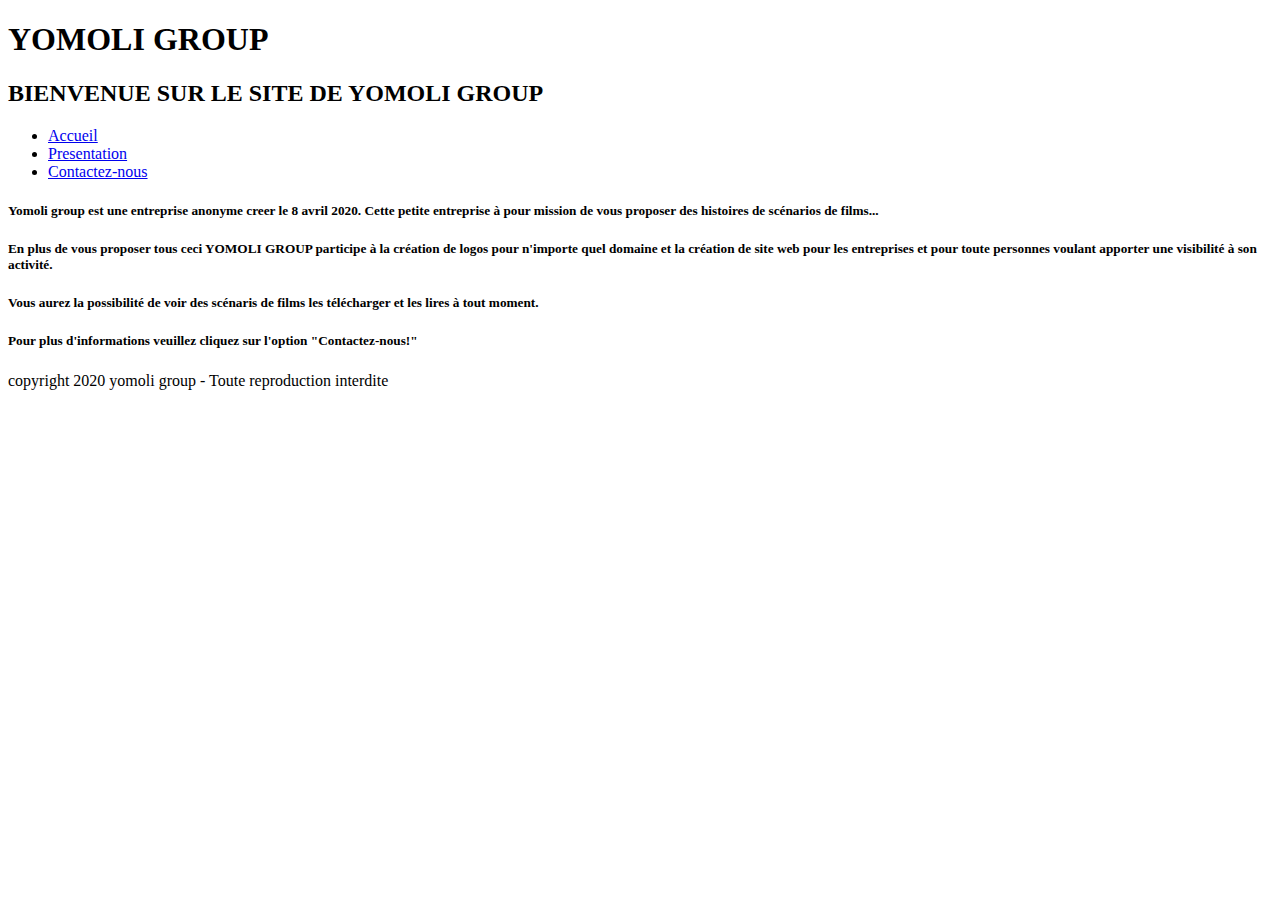
==== index.html @ 43124998 "index.html" ====
<!DOCTYPE html>
<!DOCTYPE html>
<html>
<head>
	<section class="vert">
		<h1>YOMOLI    GROUP</h1>
	</section>
	<title>yomoligroup</title>
	<meta charset="utf-8">
	<meta name="viewport" content="width=device-width, initial scale=1.0">
	<link rel="stylesheet" type="text/css" href="style.css">
</head>
<body>
	<header>
		<h2>BIENVENUE SUR LE SITE DE YOMOLI GROUP</h2>
	</header>
	<nav>
		<div class="table">
			<ul>
				<li class="menu-ind">
					<a href="accueil.html">Accueil</a>
				</li>
				<li class="menu-pres">
					<a href="presentation.html">Presentation</a>
				</li>
				<li class="menu-cont">
					<a href="contactez-nous.html">Contactez-nous</a>
				</li>
			</ul>
		</div>
	</nav>
	<section class="violet">
		<h5>Yomoli group est une entreprise anonyme creer le 8 avril 2020. Cette petite entreprise à pour mission de vous proposer des histoires de scénarios de films... </h5>
		<h5>En plus de vous proposer tous ceci YOMOLI GROUP participe à la création de logos pour n'importe quel domaine et la création de site web pour les entreprises et pour toute personnes voulant apporter une visibilité à son activité.</h5>
		<h5>Vous aurez la possibilité de voir des scénaris de films les télécharger et les lires à tout moment.</h5>
		<h5>Pour plus d'informations veuillez cliquez sur l'option "Contactez-nous!"</h5>
	</section>		
	<footer>
		<p>copyright 2020 yomoli group - Toute reproduction interdite</p>
	</footer>
</body>
</html>
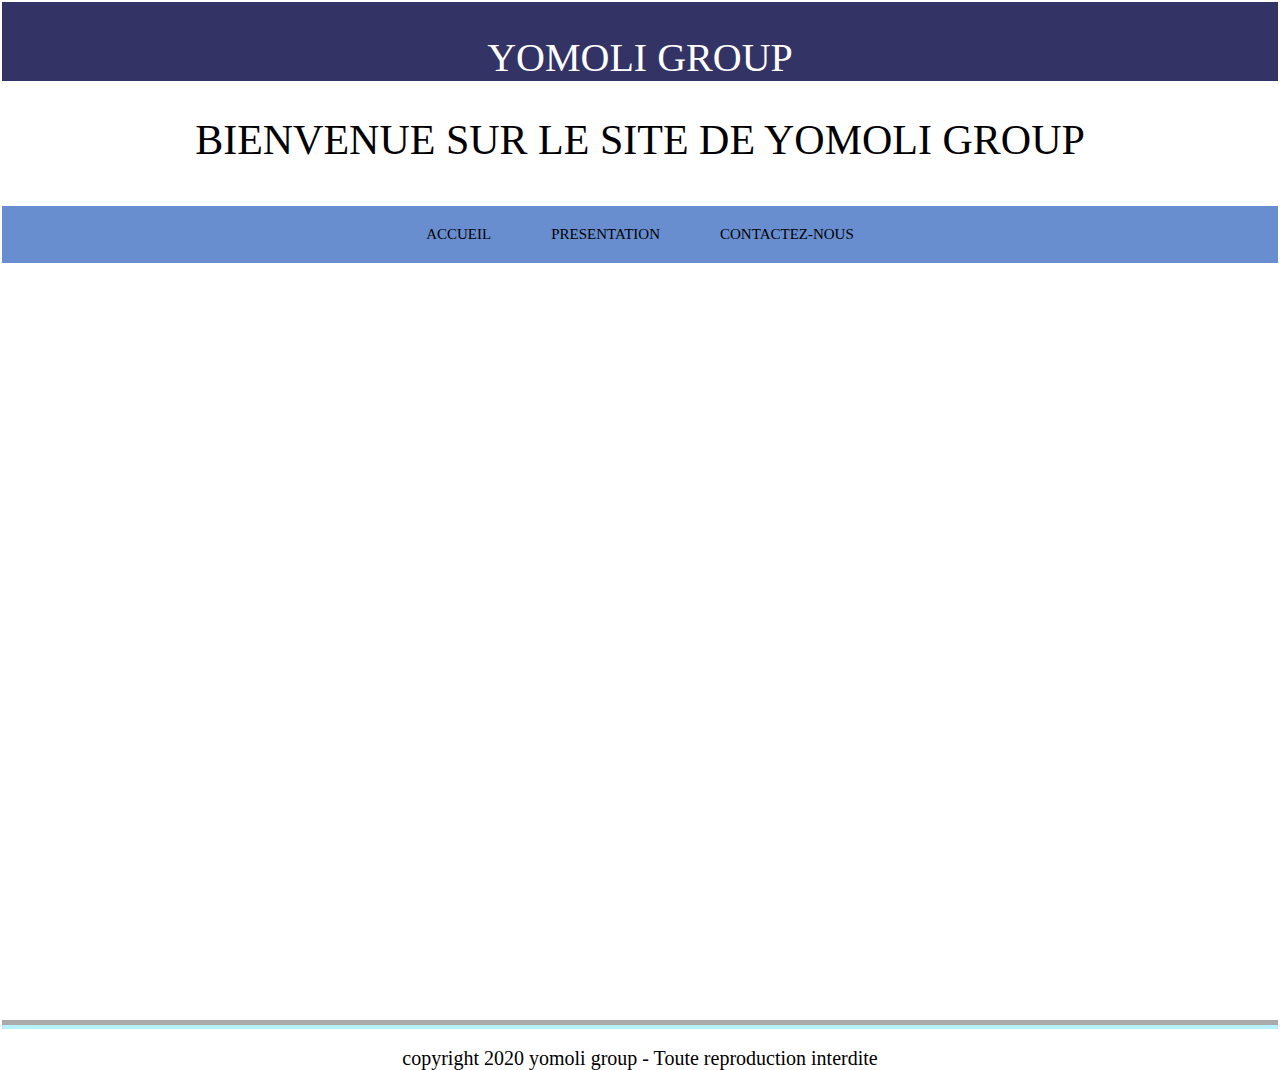
==== commit 484d9332: "Add files via upload" ====
--- a/index.html
+++ b/index.html
@@ -1,42 +1,42 @@
-<!DOCTYPE html>
-<!DOCTYPE html>
-<html>
-<head>
-	<section class="vert">
-		<h1>YOMOLI    GROUP</h1>
-	</section>
-	<title>yomoligroup</title>
-	<meta charset="utf-8">
-	<meta name="viewport" content="width=device-width, initial scale=1.0">
-	<link rel="stylesheet" type="text/css" href="style.css">
-</head>
-<body>
-	<header>
-		<h2>BIENVENUE SUR LE SITE DE YOMOLI GROUP</h2>
-	</header>
-	<nav>
-		<div class="table">
-			<ul>
-				<li class="menu-ind">
-					<a href="accueil.html">Accueil</a>
-				</li>
-				<li class="menu-pres">
-					<a href="presentation.html">Presentation</a>
-				</li>
-				<li class="menu-cont">
-					<a href="contactez-nous.html">Contactez-nous</a>
-				</li>
-			</ul>
-		</div>
-	</nav>
-	<section class="violet">
-		<h5>Yomoli group est une entreprise anonyme creer le 8 avril 2020. Cette petite entreprise à pour mission de vous proposer des histoires de scénarios de films... </h5>
-		<h5>En plus de vous proposer tous ceci YOMOLI GROUP participe à la création de logos pour n'importe quel domaine et la création de site web pour les entreprises et pour toute personnes voulant apporter une visibilité à son activité.</h5>
-		<h5>Vous aurez la possibilité de voir des scénaris de films les télécharger et les lires à tout moment.</h5>
-		<h5>Pour plus d'informations veuillez cliquez sur l'option "Contactez-nous!"</h5>
-	</section>		
-	<footer>
-		<p>copyright 2020 yomoli group - Toute reproduction interdite</p>
-	</footer>
-</body>
-</html>
+<!DOCTYPE html>
+<!DOCTYPE html>
+<html>
+<head>
+	<section class="vert">
+		<h1>YOMOLI    GROUP</h1>
+	</section>
+	<title>yomoligroup</title>
+	<meta charset="utf-8">
+	<meta name="viewport" content="width=device-width, initial scale=1.0">
+	<link rel="stylesheet" type="text/css" href="style.css">
+</head>
+<body>
+	<header>
+		<h2>BIENVENUE SUR LE SITE DE YOMOLI GROUP</h2>
+	</header>
+	<nav>
+		<div class="table">
+			<ul>
+				<li class="menu-ind">
+					<a href="accueil.html">Accueil</a>
+				</li>
+				<li class="menu-pres">
+					<a href="presentation.html">Presentation</a>
+				</li>
+				<li class="menu-cont">
+					<a href="contactez-nous.html">Contactez-nous</a>
+				</li>
+			</ul>
+		</div>
+	</nav>
+	<section class="violet">
+		<h5>Yomoli group est une entreprise anonyme creer le 8 avril 2020. Cette petite entreprise à pour mission de vous proposer des histoires de scénarios de films... </h5>
+		<h5>En plus de vous proposer tous ceci YOMOLI GROUP participe à la création de logos pour n'importe quel domaine et la création de site web pour les entreprises et pour toute personnes voulant apporter une visibilité à son activité.</h5>
+		<h5>Vous aurez la possibilité de voir des scénaris de films les télécharger et les lires à tout moment.</h5>
+		<h5>Pour plus d'informations veuillez cliquez sur l'option "Contactez-nous!"</h5>
+	</section>		
+	<footer>
+		<p>copyright 2020 yomoli group - Toute reproduction interdite</p>
+	</footer>
+</body>
+</html>--- a/style.css
+++ b/style.css
@@ -0,0 +1,114 @@
+body{
+	font-family: 'Cambria', Calibri, serif;
+	font-size: 20px;
+	margin: 1px;
+	padding: 1px;
+}
+
+h2{
+	font-size: 42px;
+	font-weight: normal;
+	text-align: center;
+	color: black;
+}
+
+header{
+	height: 90px;
+}
+
+footer{
+	height: 2px;
+	padding-top: 2px;
+	text-align: center;
+	background-color: rgb(181, 242, 253);
+	border-top: 5px solid #AAA;
+}
+
+nav{
+	width: 100%;
+	background-color: rgb(104, 142, 207);
+}
+
+nav ul{
+	margin: 0px;
+	padding: 0px;
+}
+
+nav li{
+	list-style-type: none;
+	float: left;
+}
+
+nav a{
+	display: inline-table;
+	text-decoration: none;
+	padding: 20px 30px;
+	color: black;
+	text-transform: uppercase;
+	font-size: 15px;
+}
+.table{
+	display: table;
+	margin: 0 auto;
+}
+.menu-ind:hover{
+	border-top: 5px solid rgb(62, 79, 109);
+	background-color: rgb(51, 51, 101);
+}
+.menu-pres:hover{
+	border-top: 5px solid rgb(53, 91, 156) ;
+	background-color:rgb(0, 128, 192); ; 
+}
+.menu-cont:hover{
+	border-top: 5px solid white;
+	background-color: rgb(192, 192, 192);
+}
+.nav li:hover a{
+	padding: 15px;
+}
+.rouge{
+	border-top: 5px solid rgb(255, 201, 14);
+	background-color: rgb(253, 190, 149);
+}
+
+h4{
+	font-size: 40px;
+	color: red;
+	font-weight: normal;
+	text-align: center;
+	font-family: 'Forte', Calibri, serif;
+}
+.bleu{
+	border-top: 5px solid rgb(52, 90, 155);
+	background-color: rgb(255, 255, 0);
+}
+h1{
+	font-size: 40px;
+	color: white;
+	font-weight: normal;
+	text-align: center;
+	font-family: 'Bauhaus 93', Calibri, serif;
+}
+h3{
+	font-size: 40px;
+	color: black;
+	font-weight: normal;
+	text-align: center;
+	font-family: 'Cambria', Calibri, serif;
+}
+.vert{
+	border-top: 5px solid rgb(51, 51, 101);
+	background-color: rgb(51, 51, 101);
+}
+.violet{
+	background-image: url(file:///C:/Users/FRANCK%20KOUASSI/Pictures/coucher-soleil.jpg);
+	background-size: 1300px 845px;
+	background-repeat: no-repeat; 
+}
+h5{
+	font-size: 40px;
+	color: white;
+	font-weight: normal;
+	text-align: center;
+	font-family: 'Cambria', Calibri, serif;
+}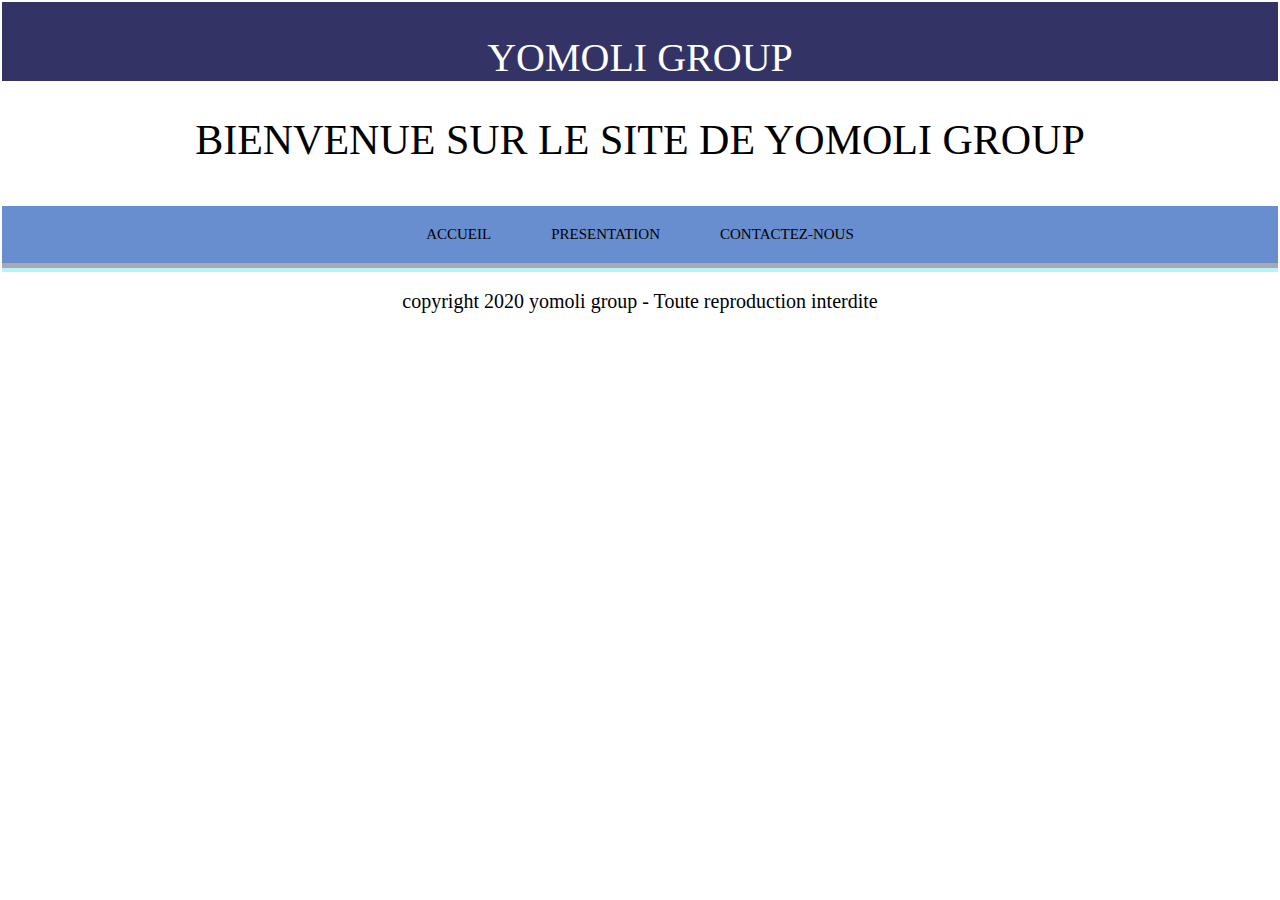
==== commit fb23bad0: "Update index.html" ====
--- a/index.html
+++ b/index.html
@@ -1,4 +1,3 @@
-<!DOCTYPE html>
 <!DOCTYPE html>
 <html>
 <head>
@@ -28,15 +27,9 @@
 				</li>
 			</ul>
 		</div>
-	</nav>
-	<section class="violet">
-		<h5>Yomoli group est une entreprise anonyme creer le 8 avril 2020. Cette petite entreprise à pour mission de vous proposer des histoires de scénarios de films... </h5>
-		<h5>En plus de vous proposer tous ceci YOMOLI GROUP participe à la création de logos pour n'importe quel domaine et la création de site web pour les entreprises et pour toute personnes voulant apporter une visibilité à son activité.</h5>
-		<h5>Vous aurez la possibilité de voir des scénaris de films les télécharger et les lires à tout moment.</h5>
-		<h5>Pour plus d'informations veuillez cliquez sur l'option "Contactez-nous!"</h5>
-	</section>		
+	</nav>		
 	<footer>
 		<p>copyright 2020 yomoli group - Toute reproduction interdite</p>
 	</footer>
 </body>
-</html>+</html>
